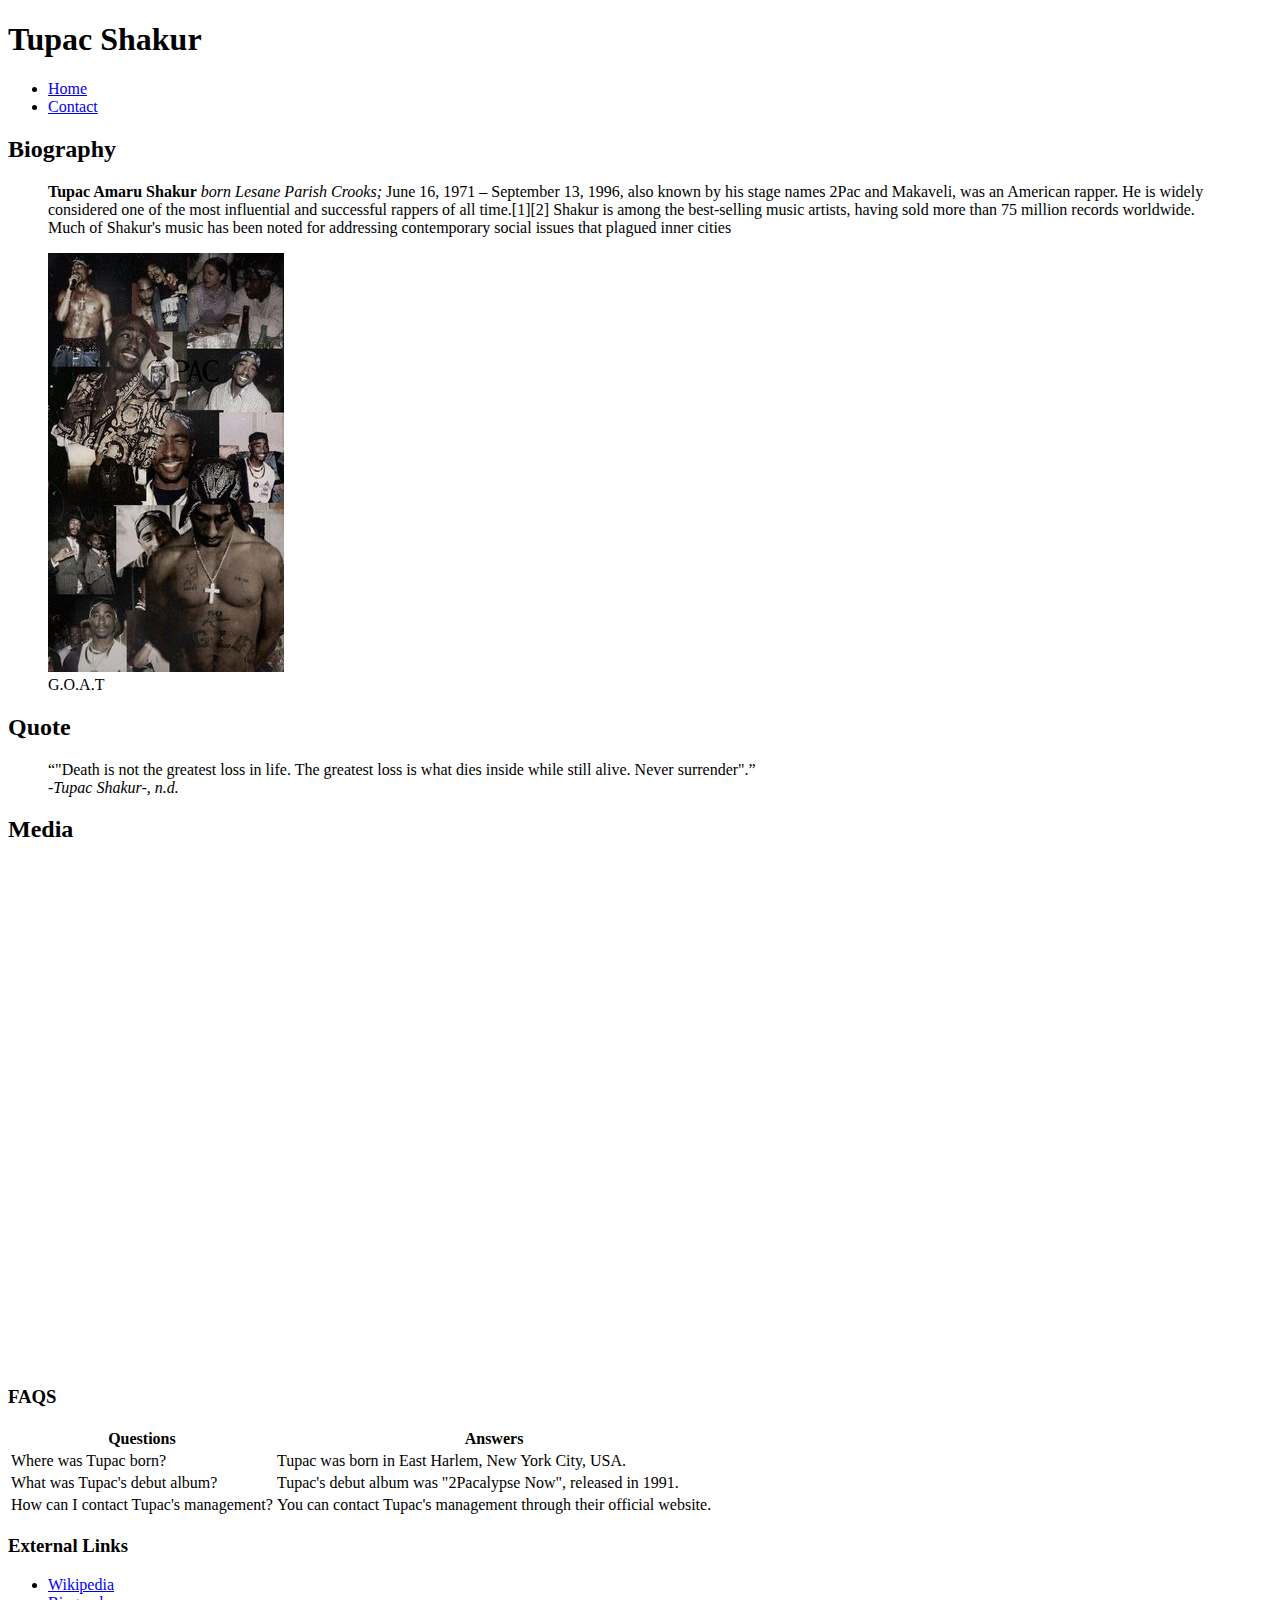
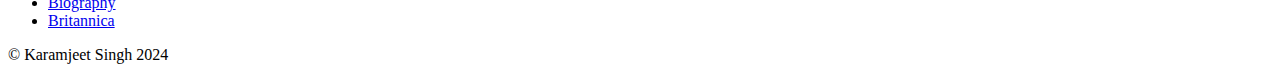
==== index.html @ d7d7087d "final push" ====
<!--Karamjeet Singh 8915037-->
<!DOCTYPE html>
<html lang="en">
<head>
    <meta charset="UTF-8">
     <!--Describe the page content-->
    <meta name="viewport" content="width=device-width, initial-scale=1.0">

    <!--SEO Meta Tag 1-->
    <meta name="description" content="This website is regarding the biography of the American Rapper Tupac Shukar">

    <!-- SEO Meta Tag 2 -->
    <meta name="keywords" content="Tupac, Shukar, American, Rapper, Actor,Social Activist">

     <!--Link to the CSS file-->
     <link rel="stylesheet" href="css/normalize.css">
     <link rel="stylesheet" href="css/style.css">
 
    <title>American Rapper Tupac Shakur</title>
</head>

<body>
    <header>
        <h1 id="header-headings" class="heading">Tupac Shakur</h1>
    </header>
    <nav>
        <ul>
            <li><a href="index.html">Home</a></li>
            <li><a href="contact.html">Contact</a></li>
        </ul>
    </nav>

    <!--Main-->
    <main>
        <div class="content-wrapper">
            <div class="main-content">

      <div class="section-wrapper">
    <section class="main-section bio-section">
        <h2 id="main-headings" class="heading,main-headins">Biography</h2>
        <blockquote id="bio" cite="https://www.biography.com/musicians/tupac-shakur#who-was-tupac-shakur">
            <p><b>Tupac Amaru Shakur</b> <em>born Lesane Parish Crooks;</em> June 16, 1971 – September 13, 1996, also known by his stage names 2Pac and Makaveli, was an American rapper. He is widely considered one of the most influential and successful rappers of all time.[1][2] Shakur is among the best-selling music artists, having sold more than 75 million records worldwide. Much of Shakur's music has been noted for addressing contemporary social issues that plagued inner cities</p>
        </blockquote> 
    </section>

    <section class="main-section main-section-figure">
        <!-- <h2>Images</h2> -->
        <!-- <figure id="absolute-path-image"> -->
            <!-- <img src="https://i.pinimg.com/236x/6e/d3/c9/6ed3c9749f561f6c3fbf9443288c20ca.jpg" alt=" the image of American Rapper Tupac Shakur wearing blue shirt."> -->
            <!-- <figcaption>Tupac Shakur</figcaption> -->
        <!-- </figure> -->

        <figure id="relative-path-image">
            <img src="images/4db433b907956f9305cf028ab53a744e.jpg" alt="the collage of Tupac Shakur"> 
            <figcaption>G.O.A.T</figcaption>
        </figure>
    </section>
</div>


        <section class="main-section">
            <h2>Quote</h2>
            <blockquote id="quote" cite="https://www.goodreads.com/author/quotes/87764.Tupac_Shakur">
                <q>"Death is not the greatest loss in life. The greatest loss is what dies inside while still alive. Never surrender".</q>
                <br> <cite>-Tupac Shakur-, n.d.</cite>
            </blockquote>

        </section>

        <section id="main-section"> 
            <h2>Media</h2>
            <iframe width="400px" height="500px" src="https://www.youtube.com/embed/sMgq-RCOkCQ?si=LjJeFQpP1oZuPx6r" title="YouTube video player" frameborder="0" allow="accelerometer; autoplay; clipboard-write; encrypted-media; gyroscope; picture-in-picture; web-share" allowfullscreen></iframe>
        </section>

    </div>
    <aside>
        <h3>FAQS</h3>
        <table>
            <tr>
                <th>Questions</th>
                <th>Answers</th>
            </tr>
            <tr>
                <td>Where was Tupac born?</td>
                <td>Tupac was born in East Harlem, New York City, USA.</td>
            </tr>
            <tr>
                <td>What was Tupac's debut album?</td>
                <td>Tupac's debut album was "2Pacalypse Now", released in 1991.</td>
            </tr>
            <tr>
                <td>How can I contact Tupac's management?</td>
                <td>You can contact Tupac's management through their official website.</td>
            </tr>
            <!-- Add more FAQs as needed -->
        </table>
        <h3>External Links</h3>
        <ul>
            <li><a href="https://en.wikipedia.org/wiki/Tupac_Shakur" target="_blank">Wikipedia</a></li>
            <li><a href="https://www.biography.com/musicians/tupac-shakur" target="_blank">Biography</a></li>
            <li><a href="https://www.britannica.com/biography/Tupac-Shakur"   target="_blank">Britannica</a></li>


        </ul>
    </aside>
    </div>
</main>
    <!--Footer-->
    <footer>
        <p>&copy; Karamjeet Singh 2024</p>
    </footer>  
</body>
</html>
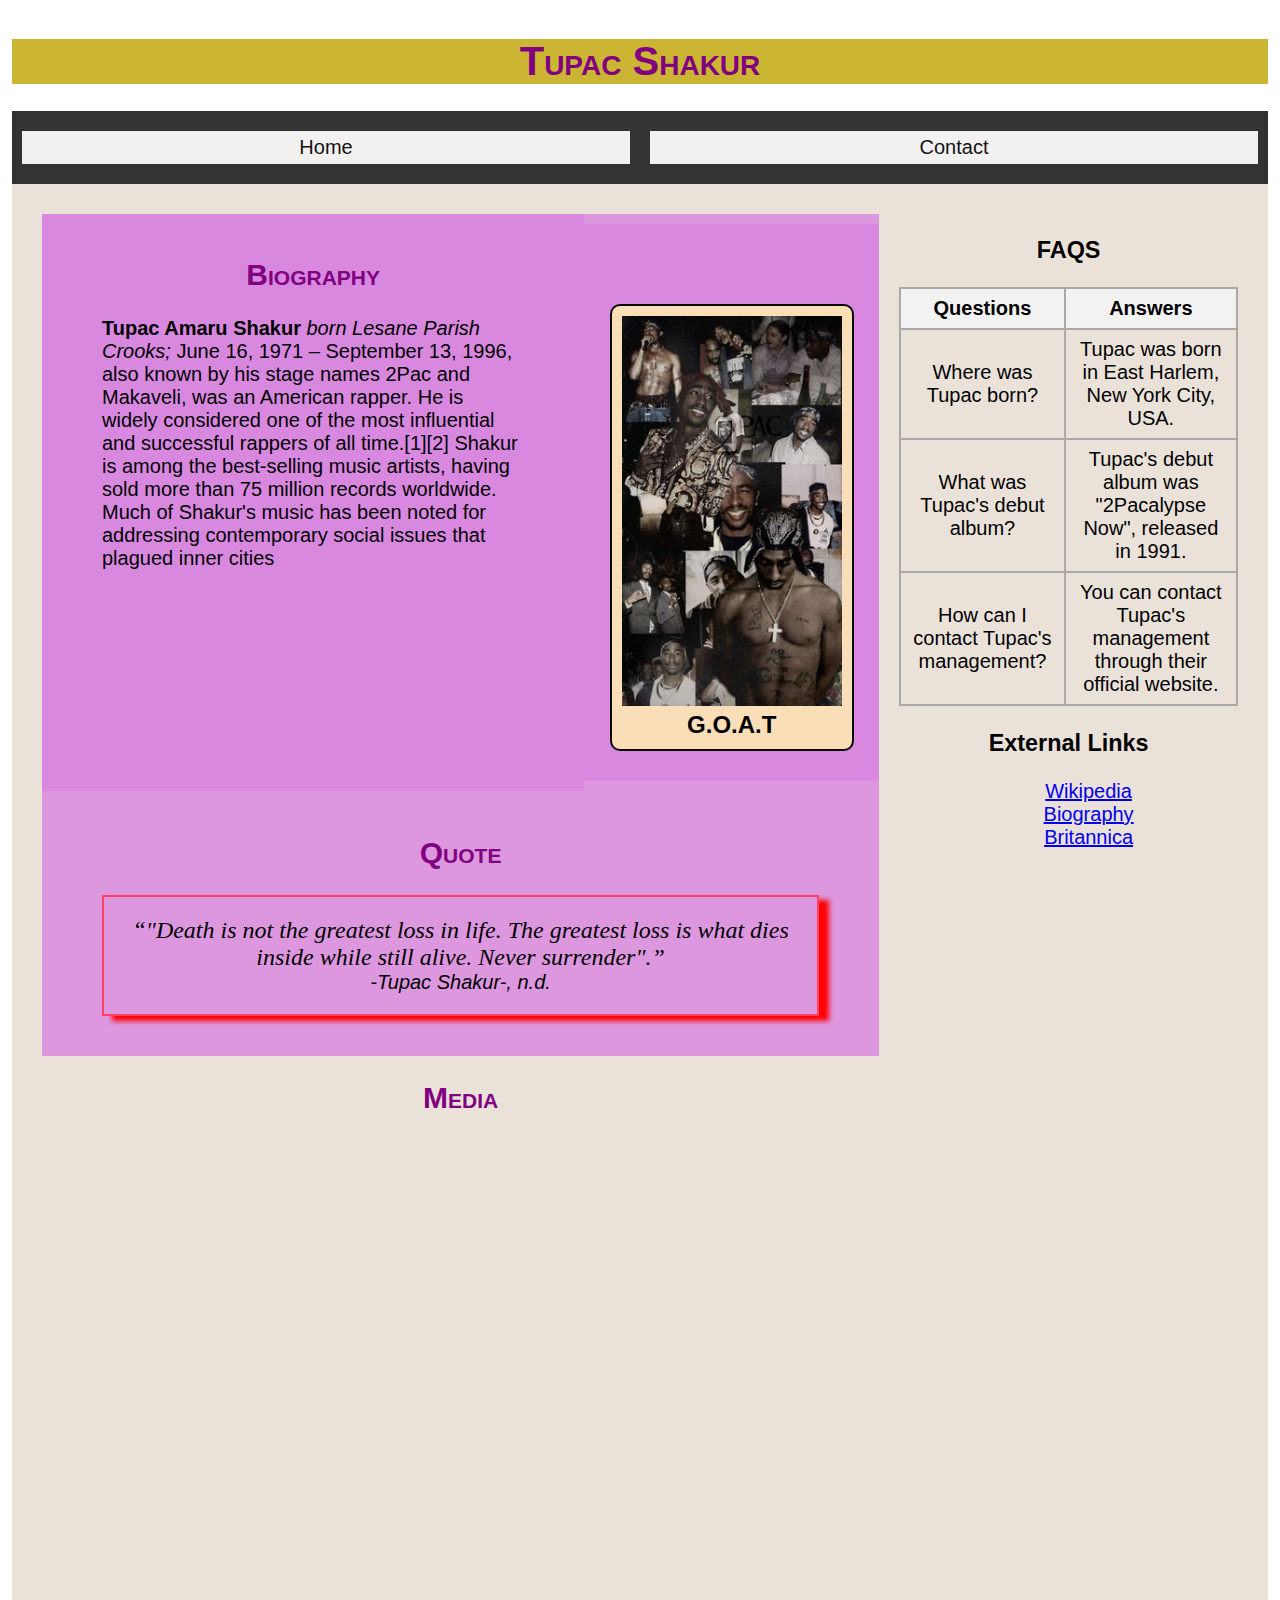
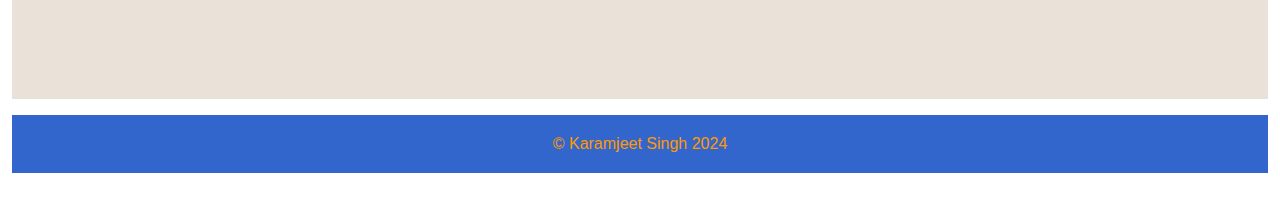
==== commit 61b4ea18: "final push" ====
--- a/index.html
+++ b/index.html
@@ -13,8 +13,8 @@
     <meta name="keywords" content="Tupac, Shukar, American, Rapper, Actor,Social Activist">
 
      <!--Link to the CSS file-->
-     <link rel="stylesheet" href="css/normalize.css">
-     <link rel="stylesheet" href="css/style.css">
+     <link rel="stylesheet" href="CSS/normalize.css">
+     <link rel="stylesheet" href="CSS/style.css">
  
     <title>American Rapper Tupac Shakur</title>
 </head>
@@ -92,7 +92,7 @@
                 <td>How can I contact Tupac's management?</td>
                 <td>You can contact Tupac's management through their official website.</td>
             </tr>
-            <!-- Add more FAQs as needed -->
+            
         </table>
         <h3>External Links</h3>
         <ul>
--- a/CSS/style.css
+++ b/CSS/style.css
@@ -0,0 +1,387 @@
+/*Karamjeet Singh 8915037*/
+
+/*html font style*/
+html {
+    font: 20px Arial, sans-serif
+}
+
+/* h1 h2 font style*/
+h1, h2 {
+    font-variant: small-caps;
+    text-align: center;
+    color:#888;
+}
+
+#header-headings{
+    background:#ccb533
+}
+
+.main-section {
+    padding: 20px;
+}
+
+figcaption {
+    font-weight: bold;
+    font-variant: small-caps;
+    font-size: 1.2em;
+}
+
+q {
+    font-style: italic;
+    font-family: cursive;
+    font-size: 1.2em; 
+}
+
+footer p {
+    font-size: 0.8em;
+    text-align: center;
+    background: #3366cc;
+    padding: 20px;
+}
+
+/*Height Width & Max Width*/
+/* body {
+    width: 80%;
+    max-width: 900px;
+} */
+
+.main-section-figure img {
+    width: 100%;
+    height: auto;
+}
+
+.main-section-figure {
+    width: 80%;
+    height: auto;
+    margin: 1em auto;
+}
+
+iframe, video {
+    width: 100%;
+}
+
+/*Box Model & Alignment*/
+
+body {
+    padding: 12px;
+    text-align: center;
+    margin: 0 auto;
+
+}
+
+header, footer{
+    text-align: center;
+}
+
+main {
+    text-align: center;
+    padding: 30px;
+}
+
+#bio {
+    text-align: left;
+}
+
+
+.main-section-figure {
+    padding: 10px;
+    margin: 10px auto;
+    text-align: center;
+}
+
+#quote {
+    padding: 1em;
+}
+
+video,
+iframe {
+    padding: 0.6em;
+}
+
+/* Borders & Box Shadow*/
+
+header, footer {
+    width: 100%;
+    font-style: arial;
+    color: #ff9900;
+}
+
+main {
+    background-color: rgb(234, 226, 217);
+}
+.main-section-figure img.rounded{
+    border-radius: 30px;
+}
+
+#absolute-path-image ,#relative-path-image{
+    background-color: hsla(35, 85%, 85%, 1);
+    border: 2px solid #080808;
+    border-radius: 10px;
+    padding: 10px;
+    margin: 20px auto;
+    text-align: center;
+    width: 80%;
+}
+
+#relative-path-image.rounded {
+    width: 100%;
+    font-style: arial;
+    color: firebrick;
+    border: 2px solid rgb(0, 0, 255);
+    border-radius: 14px;
+}
+
+#absolute-path-image.rounded {
+    width: 100%;
+    font-style: arial;
+    color: darkorchid;
+    border: 2px solid rgb(0, 0, 255);
+    border-radius: 12px;
+}
+
+video,
+iframe.rounded{
+    font-style: arial;
+    color: rgb(50, 176, 204);
+    border: 2px solid rgb(0, 0, 255);
+    border-radius: 12px;
+    width:"400px";
+    height:"500px";
+}
+
+#quote.rounded {
+    width: 100%;
+    font-style: arial;
+    color:#433;
+    border: 2px solid #222;
+    border-radius: 12px;
+}
+
+#quote {
+    border: 2px solid #ff4263;
+    box-shadow: 10px 5px 5px red;
+
+}
+video,
+iframe.rounded {
+    width: 100%;
+    font-style: arial;
+    color: #433;
+    border:#888;
+    border-radius: #999;
+}
+
+/*Colour*/
+
+figcaption #relative-path-image{
+    color: #cc7833;
+}
+
+figcaption #absolute-path-image{
+    color: #ccc233;
+}
+
+h1, h2 {
+    color:purple;
+}
+
+/*Background*/
+
+header, footer {
+    background: linear-gradient(to right rgb(204, 0, 255), rgb(0, 0, 255));
+}
+
+.main-section {
+    background-color:hsla(295, 59%, 70%, 0.8);
+}
+
+figcaption #realtive-path-image{
+    background-color: hsla(0, 100%, 50%, 0.8);
+}
+
+figcaption #absolute-path-image{
+    background-color: hsla(272, 100%, 50%, 0.8);
+}
+
+/*Accessibility*/
+
+
+/* CSS for the Contact page */
+/* Form field styling */
+form {
+    display: flex;
+    flex-direction: column;
+}
+
+form label {
+    margin-bottom: 5px;
+    text-align: left;
+}
+
+form input,
+form select,
+form textarea,
+form input[type="submit"] {
+    width: 100%;
+    margin-bottom: 5px;
+}
+/* Add margin to checkbox label */
+/* Adjust checkbox alignment */
+form input[type="checkbox"] {
+    vertical-align: middle;
+}
+/* Layout */
+
+/* CSS for the Contact page */
+
+/* Form and aside container */
+.content-wrapper {
+    display: grid;
+    grid-template-columns: 70% auto; /* Adjust the width of the first column (form) */
+    gap: 10px; /* Adjust the gap between the form and the aside */
+}
+
+/* Form section */
+.form-section {
+    grid-column: 1; /* Place form in the first column */
+}
+
+/* Aside section */
+aside {
+    grid-column: 2; /* Place aside in the second column */
+}
+
+/* Adjustments for smaller screens */
+/* CSS for the Contact page */
+
+/* Main content and aside container */
+.content-wrapper {
+    display: grid;
+    grid-template-columns: 70% auto; /* Adjust the width of the main content and aside */
+    gap: 20px; /* Adjust the gap between the main content and aside */
+}
+
+/* Main content section */
+.main-content {
+    grid-column: 1; /* Place main content in the first column */
+}
+
+/* Aside section */
+aside {
+    grid-column: 2; /* Place aside in the second column */
+}
+
+/* Adjustments for smaller screens */
+aside table {
+    border-collapse: collapse;
+    width: 100%;
+}
+
+aside th,
+aside td {
+    border: 2px solid #aba8a8;
+    padding: 8px;
+}
+
+aside th {
+    background-color: #f2f2f2;
+    font-weight: bold;
+    text-align: center;
+}
+aside ul {
+    list-style-type: none;
+}
+nav {
+    display: flex;
+    justify-content: space-between;
+    background-color: #333; /* Background color for the navigation */
+}
+
+nav ul {
+    display: flex;
+    padding: 0;
+    justify-content: space-between;
+    width: 100%; /* Make the ul cover the whole line */
+}
+
+nav ul li {
+    flex: 1; /* Each link covers equal space */
+    text-align: center;
+    margin: 0 10px;
+    list-style: none; /* Remove the dot */
+    padding: 5px; /* Add padding */
+    background-color: #f3f0f0; /* Background color for the link "boxes" */
+}
+nav ul li:not(:last-child) {
+    margin-right: 10px; /* Add space between the links */
+}
+nav ul li a {
+    display: block;
+    color: rgb(19, 19, 19);
+    text-decoration: none;
+}
+@media screen and (max-width: 768px) {
+    .content-wrapper {
+        grid-template-columns: auto; /* Change to single column layout on smaller screens */
+    }
+    
+    .form-section,
+    aside {
+        grid-column: auto; /* Reset grid column to default on smaller screens */
+    }
+    html {
+        font-size: 14px; /* Decrease font size for smaller screens */
+    }
+
+    /* Adjust navigation styles for smaller screens */
+    nav ul li {
+        padding: 8px; /* Decrease padding for smaller screens */
+    }
+    nav ul {
+        flex-direction: column;
+         /* Stack the links in a column */
+        align-items: center; /* Center the links vertically */
+    }
+
+    nav ul li {
+        margin-right: 0; /* Remove margin between links */
+        margin-bottom: 5px; /* Add margin below each link */
+        width: 100%; /* Make each link cover the whole line */
+    }
+}
+@media screen and (min-width: 1024px) {
+     .section-wrapper {
+        display: flex;
+        background-color: hsla(295, 59%, 70%, 0.8);
+        justify-content: space-between;
+    }
+    .main-section-figure {
+    padding: 10px;
+    padding-top: 60px;
+    margin: 10px auto;
+    text-align: center;}
+    .bio-section {
+        flex: 0 0 60%;
+    }
+    
+    /* .main-section-figure {
+        flex: 0 0 35%;
+    } */
+    }
+    
+    /* Media query for tablet screens */
+@media screen and (min-width: 769px) and (max-width: 1023px) {
+    .content-wrapper {
+        display: flex;
+        flex-wrap: wrap;
+    }
+
+    .main-content {
+        flex: 1;
+        margin-right: 20px; /* Adjust margin as needed */
+    }
+
+    aside {
+        flex: 0 0 30%; /* Adjust width as needed */
+    }
+}
